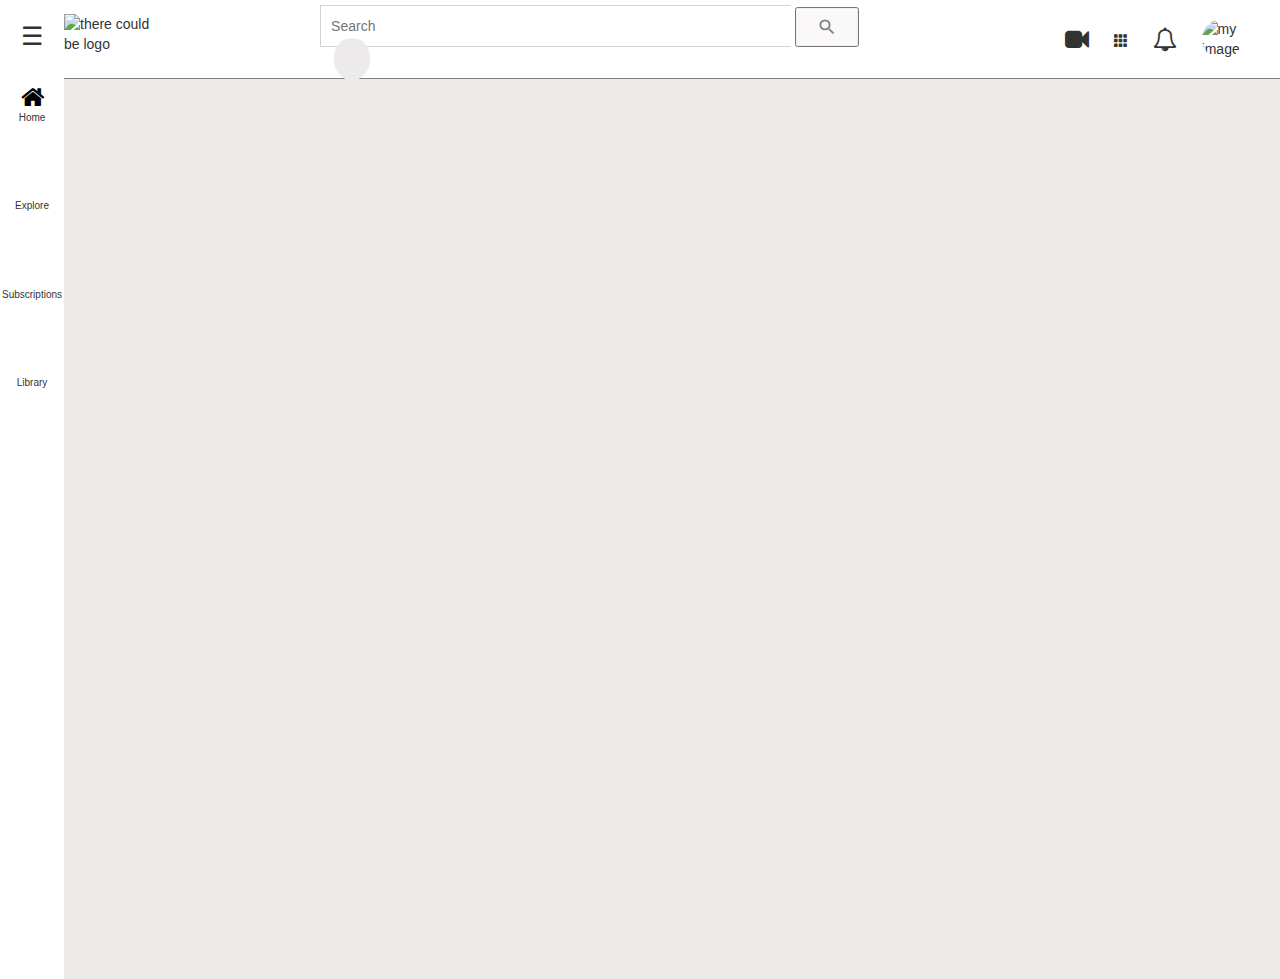
==== index.html @ b930de97 "Add files via upload" ====
<!DOCTYPE html>
<html lang="en">
<head>
    <meta charset="UTF-8">
    <meta http-equiv="X-UA-Compatible" content="IE=edge">
    <meta name="viewport" content="width=device-width, initial-scale=1.0">
    <title>Document</title>
    <link rel="stylesheet" href="https://cdnjs.cloudflare.com/ajax/libs/font-awesome/5.15.2/css/all.min.css" integrity="sha512-HK5fgLBL+xu6dm/Ii3z4xhlSUyZgTT9tuc/hSrtw6uzJOvgRr2a9jyxxT1ely+B+xFAmJKVSTbpM/CuL7qxO8w==" crossorigin="anonymous" />
   <link rel="stylesheet" href="https://cdnjs.cloudflare.com/ajax/libs/font-awesome/4.7.0/css/font-awesome.min.css">
   <link rel="stylesheet" href="https://maxcdn.bootstrapcdn.com/bootstrap/3.3.7/css/bootstrap.min.css">
   <script src="https://ajax.googleapis.com/ajax/libs/jquery/3.2.1/jquery.min.js"></script>
   <script src="https://maxcdn.bootstrapcdn.com/bootstrap/3.3.7/js/bootstrap.min.js"></script>
   <link href="https://fonts.googleapis.com/icon?family=Material+Icons" rel="stylesheet">
    <style>
        * {
            margin:0px;
            padding:0px;
            box-sizing: border-box;
        }
        a {
            text-decoration: none;
            color:black;
        }

        #nav {
            display:flex;
            justify-content: space-between;
            align-items: center;
            padding:5px 3% 5px 5%;
            border-bottom: 1px solid grey;
        }
        .logo-box {
            width:100px;
            height:60px;
            display: flex;
            align-items: center;
            justify-content: space-between;
        }
     
        .logo-box img {
            width:100%;
            height:50px;
        }
        .search-box {
            width:50%;

        }
        .search-box input {
            width:80%;
            padding:10px;
            border:1px solid grey;
            border:0.5px solid lightgray;
            border-right: none;
        }
        #mike{
            background-color: #eceaea;
            margin-left: 14px;
            padding:11px;
            border-radius: 48%;
            vertical-align: center;
        }
        .icon-box {
            width:15%;
            display: flex;
            justify-content: space-between;
            align-items: center;
        }
        .icon-box img {
            width:40px;
            height:40px;
            border-radius: 50%;
        }



        #side-nav {
            position: absolute;
            width:5%;
            /* border:1px solid red; */
            height:100%;
            background-color: white;
            display: flex;
            flex-direction: column;
            align-items: center;
            padding:5px;
        }
        #side-nav p {
            font-size: 10px;
        }
        #side-nav a {
            margin-top: 30px;
        }
        #horiline {
            background-color: white;
            font-size: 25px;
            border:none;
            margin-top: 14px;
        }


        #side-div {
            display:none;
            border: 1px solid rgb(224, 221, 221);
            width:15%;
            position:fixed;
            background-color: white;
            top:70px;
            padding:5px;
            height:100%;
        }
        #side-div a {
            margin:2px 24px;
        }
    

        #popular-videos {
            background-color: #ece9e9;
            width:95%;
            display: grid;
            padding:1.5%;
            grid-template-columns: repeat(4,24.1%);
            grid-gap:1.5%;
            margin-left: 5%;
            height:100vh;
        }
    </style>
</head>
<body>

    <div id="side-nav">
        
        <button class="w3-button w3-teal w3-xlarge" onclick="dikhaobar()" id="horiline">☰</button>
        <a href="index.html"><i class="fa fa-home" style="font-size: 25px;"></i></a>
        <p>Home</p>
        <a href="#"></a><i style='font-size:24px' class='fab'>&#xf39f;</i></a>
        <p>Explore</p>
       <a href="#"><i style='font-size:24px' class='fas'>&#xf65e;</i></a>
       <p>Subscriptions</p>
       <a href="#"><i style='font-size:24px' class='fas'>&#xf65e;</i></a>
       <p>Library</p>
    </div>
<!-- side div -->

    <div id="side-div">
        <span>
        <a href="index.html"><i class="fa fa-home" style="font-size: 25px;"></i></a>
        <span>Home</span> </span> <br> <br>

        <span>
        <a href="#"><i class="material-icons">&#xe87a;</i></a>
        <span>Explore</span> </span> <br> <br>

        <span>
        <a href="#"><i style='font-size:24px' class='fas'>&#xf65e;</i></a>
        <span>Subscriptions</span> </span><br> 
        <hr>
        
        <span>
            <a href="#"><i class="material-icons">&#xe889;</i></a>
            <span>History</span>
        </span> <br><br>

        <span>
            <a href="#"><i style='font-size:22px' class='far'>&#xf302;</i></a>
            <span>Your videos</span>
        </span><br><br>

        <span>
            <a href="#"><i style='font-size:24px' class='fas'>&#xf2f2;</i></a>
            <span>Watch Later</span>
        </span><br><br>

        <span>
            <a href="#"><i style='font-size:24px' class='far'>&#xf164;</i></a>
            <span>Liked videos</span>
        </span><br><br>

        <span>
            <a href="#"><i style='font-size:24px' class='fas'>&#xf519;</i></a>
            <span>Mix-Adda247</span>
        </span><br>

        <hr>


    </div>

<!-- side div end -->


    <nav id="nav">
        <div class="logo-box">
            
            <img src="https://www.bing.com/th?id=AMMS_61666e9ecf8ab8627d000fd91fee1452&w=188&h=132&c=7&o=6&oif=webp&pid=SANGAM" alt="there could be logo">
            
        </div>
        <div class="search-box">
            <input type="text" placeholder="Search" id="search" style="margin-right: 0px;">
            
            <button class="search_btn" onclick="showResult()" style="margin-left: 0px;"><i class="material-icons" style="width:60px;font-size: 20px;color:grey;margin:0px;padding: 8px;vertical-align:middle;background-color: rgb(250, 248, 248);">&#xe8b6;</i></button>
            <i style='font-size:18px;'  class='fas' id="mike">&#xf130;</i>
        </div>

        <div class="icon-box">
            <i style="font-size:24px" class="fa">&#xf03d;</i>
            <span class="glyphicon">&#xe011;</span>
            <i style="font-size:24px" class="fa">&#xf0a2;</i>
            <img src="C:\Users\Ankit Mishra\Downloads\WhatsApp Image 2021-10-10 at 4.29.25 PM.jpeg" alt="my image">
        </div>
    </nav>
    <div id="popular-videos"></div>
</body>
</html>

<script>

// https://youtube.googleapis.com/youtube/v3/videos?part=snippet%2CcontentDetails%2Cstatistics&chart=mostPopular&maxResults=20&regionCode=US&key=[YOUR_API_KEY]
   
let popular_videos = document.getElementById("popular-videos")

async function showpopular() {

    let res = await fetch(`https://youtube.googleapis.com/youtube/v3/videos?part=snippet%2CcontentDetails%2Cstatistics&chart=mostPopular&maxResults=1&regionCode=US&key=AIzaSyCrwp3vBIsFwdzpe3ZirxNViqzTahcvA54`)
    let data = await res.json()
    let videoid = data.items
    appendVideos(videoid)


}

 showpopular()


function appendVideos(videos) {
    popular_videos.innerHTML = null
    videos.forEach(function({ id, snippet:{ title } }){
        
        let maindiv = document.createElement("div")
        let div = document.createElement("div")
        div.innerHTML = `<iframe width="100%" height="200" src="https://www.youtube.com/embed/${id}" title="YouTube video player" frameborder="0" allow="accelerometer; autoplay; clipboard-write; encrypted-media; gyroscope; picture-in-picture" allowfullscreen></iframe>`
        maindiv.append(div,title)
        popular_videos.append(maindiv)
    })
}



if(localStorage.getItem("youtubeinput") === null) {
    localStorage.setItem("youtubeinput" , JSON.stringify([]))
}

function showResult() {
    let search = document.getElementById("search").value

    let store = JSON.parse(localStorage.getItem("youtubeinput"))
    if(search !== "") {
    store.push(search)
    }

    localStorage.setItem("youtubeinput" , JSON.stringify(store))
}

function dikhaobar() {

    let side_div = document.getElementById("side-div")

    side_div.style.display = "block"

    let videos = document.getElementById("popular-videos")

    videos.style.width="85%"
    videos.style.marginLeft = "15%"
}

let side_div = document.getElementById("side-div")
side_div.addEventListener("click", hidediv)

function hidediv() {
    side_div.style.display = "none"

    let videos = document.getElementById("popular-videos")


    videos.style.width="95%"
    videos.style.marginLeft = "5%"
}

</script>
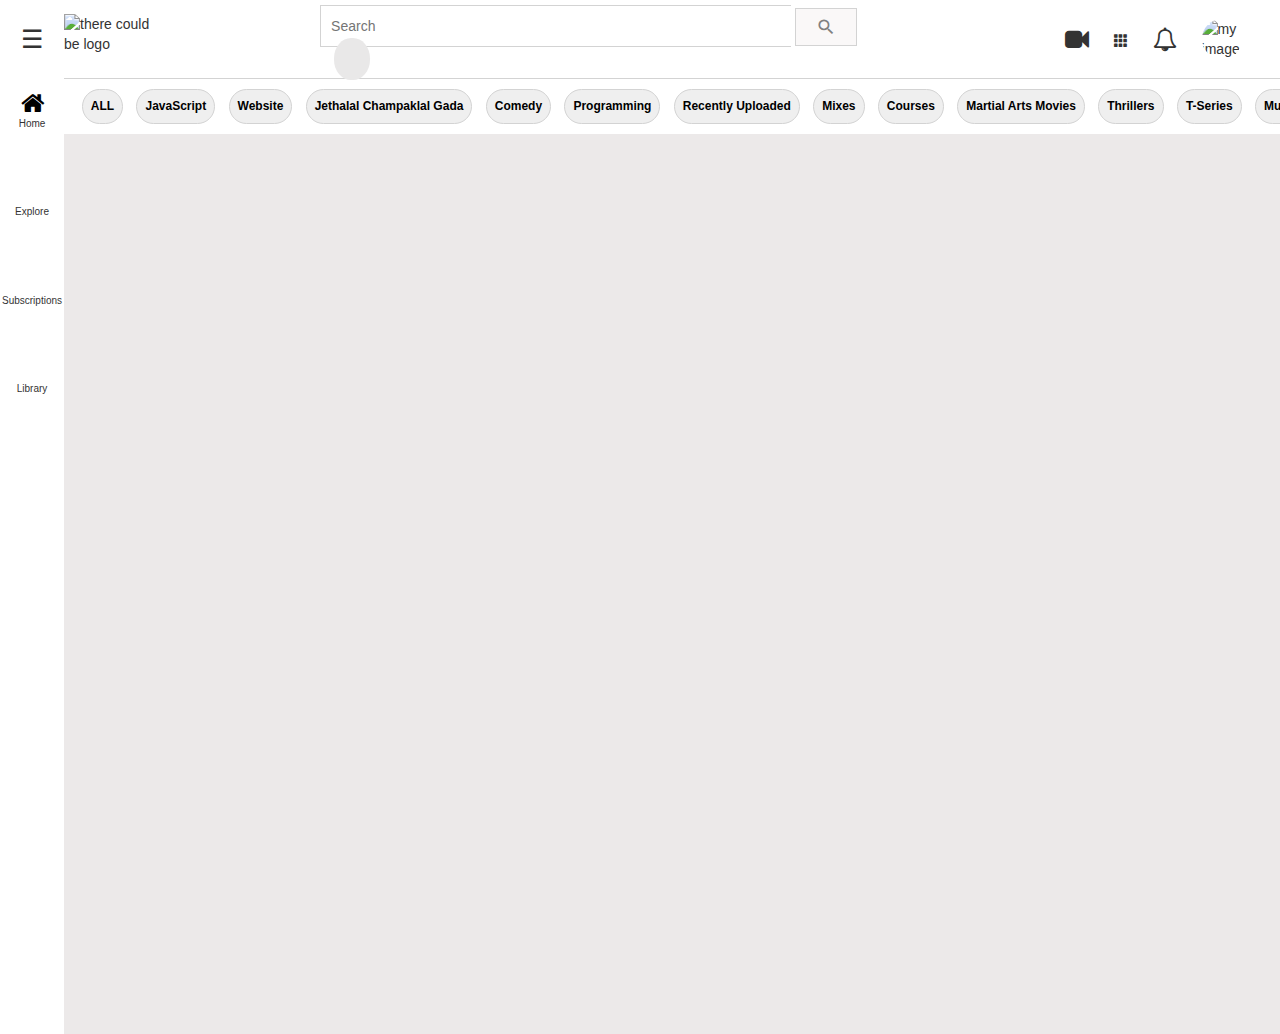
==== commit ebf1f819: "Add files via upload" ====
--- a/index.html
+++ b/index.html
@@ -4,7 +4,7 @@
     <meta charset="UTF-8">
     <meta http-equiv="X-UA-Compatible" content="IE=edge">
     <meta name="viewport" content="width=device-width, initial-scale=1.0">
-    <title>Document</title>
+    <title>Home - YouTube</title>
     <link rel="stylesheet" href="https://cdnjs.cloudflare.com/ajax/libs/font-awesome/5.15.2/css/all.min.css" integrity="sha512-HK5fgLBL+xu6dm/Ii3z4xhlSUyZgTT9tuc/hSrtw6uzJOvgRr2a9jyxxT1ely+B+xFAmJKVSTbpM/CuL7qxO8w==" crossorigin="anonymous" />
    <link rel="stylesheet" href="https://cdnjs.cloudflare.com/ajax/libs/font-awesome/4.7.0/css/font-awesome.min.css">
    <link rel="stylesheet" href="https://maxcdn.bootstrapcdn.com/bootstrap/3.3.7/css/bootstrap.min.css">
@@ -12,6 +12,12 @@
    <script src="https://maxcdn.bootstrapcdn.com/bootstrap/3.3.7/js/bootstrap.min.js"></script>
    <link href="https://fonts.googleapis.com/icon?family=Material+Icons" rel="stylesheet">
     <style>
+        html {
+            scroll-behavior: smooth;
+        }
+        /* body{
+            height:100%;
+        } */
         * {
             margin:0px;
             padding:0px;
@@ -27,7 +33,7 @@
             justify-content: space-between;
             align-items: center;
             padding:5px 3% 5px 5%;
-            border-bottom: 1px solid grey;
+            border-bottom: 1px solid lightgray;
         }
         .logo-box {
             width:100px;
@@ -52,8 +58,11 @@
             border:0.5px solid lightgray;
             border-right: none;
         }
+        .search_btn {
+            border:1px solid lightgray
+        }
         #mike{
-            background-color: #eceaea;
+            background-color:rgb(233, 232, 232);
             margin-left: 14px;
             padding:11px;
             border-radius: 48%;
@@ -90,11 +99,17 @@
         #side-nav a {
             margin-top: 30px;
         }
+     
         #horiline {
             background-color: white;
             font-size: 25px;
             border:none;
             margin-top: 14px;
+            border-radius: 50%;
+            padding:3px 6px;
+        }
+        #horiline:hover {
+            background-color: lightgray;
         }
 
 
@@ -102,17 +117,57 @@
             display:none;
             border: 1px solid rgb(224, 221, 221);
             width:15%;
-            position:fixed;
+            position:absolute;
             background-color: white;
             top:70px;
-            padding:5px;
             height:100%;
         }
+        #side-div > span {
+            display:flex;
+            align-items: center;
+            margin:0px;
+            padding: 7px;
+        }
+        #side-div > span:hover {
+            background-color: rgba(0, 0,0, 0.1);
+        }
         #side-div a {
-            margin:2px 24px;
+            margin:1px 24px;
+        }
+        .mysubs_img {
+            width:30px;
+            height:30px;
+            border-radius: 50%;
+        }
+        .subsribed {
+            margin-top: 30px;
         }
     
-
+        #link-box {
+            padding:10px 10px 10px 6%;
+            overflow: auto;
+            white-space: nowrap;
+
+            font-weight: bold;
+            font-size: 12px;
+            scroll-behavior: smooth;
+        }
+        #link-box button {
+            padding:8px;
+            margin:0px 5px;
+            border-radius: 20px;
+            border:1px solid lightgray;
+        }
+        #link-box::-webkit-scrollbar {
+            display:none;
+        }
+        #link-box button:hover {
+            background-color: rgba(0, 0,0, 0.1);
+        }
+        #link-box button.active {
+            background: black;
+            color:white;
+        }
         #popular-videos {
             background-color: #ece9e9;
             width:95%;
@@ -122,6 +177,29 @@
             grid-gap:1.5%;
             margin-left: 5%;
             height:100vh;
+        }
+
+        #recentSearch {
+            background-color: white;
+            color:black;
+            border:1px solid grey;
+            position: fixed;
+            width:550px;
+            top:55px;
+            left:24.5%;
+            height:350px;
+            display: none;
+        }
+        #recentSearch > p {
+            margin:20px;
+        }
+
+        /* channel icon */
+        #channelimg {
+            border-radius: 50%;
+            margin-right: 15px;
+            width:45px;
+            height: 45px;
         }
     </style>
 </head>
@@ -144,44 +222,88 @@
     <div id="side-div">
         <span>
         <a href="index.html"><i class="fa fa-home" style="font-size: 25px;"></i></a>
-        <span>Home</span> </span> <br> <br>
+        <span>Home</span> </span> 
 
         <span>
         <a href="#"><i class="material-icons">&#xe87a;</i></a>
-        <span>Explore</span> </span> <br> <br>
+        <span>Explore</span> </span> 
 
         <span>
         <a href="#"><i style='font-size:24px' class='fas'>&#xf65e;</i></a>
-        <span>Subscriptions</span> </span><br> 
+        <span>Subscriptions</span> </span>
         <hr>
         
         <span>
             <a href="#"><i class="material-icons">&#xe889;</i></a>
             <span>History</span>
-        </span> <br><br>
+        </span> 
 
         <span>
             <a href="#"><i style='font-size:22px' class='far'>&#xf302;</i></a>
             <span>Your videos</span>
-        </span><br><br>
+        </span>
 
         <span>
             <a href="#"><i style='font-size:24px' class='fas'>&#xf2f2;</i></a>
             <span>Watch Later</span>
-        </span><br><br>
+        </span>
 
         <span>
             <a href="#"><i style='font-size:24px' class='far'>&#xf164;</i></a>
             <span>Liked videos</span>
-        </span><br><br>
+        </span>
 
         <span>
             <a href="#"><i style='font-size:24px' class='fas'>&#xf519;</i></a>
             <span>Mix-Adda247</span>
-        </span><br>
+        </span>
 
         <hr>
 
+        <p style="font-weight: bold;color: grey;margin-left: 25px;">SUBSCRIPTIONS</p>
+
+        <span >
+        <a href="https://www.youtube.com/c/indiatoday" style="text-decoration: none; color:black" class="subsribed">
+            <img src="https://yt3.ggpht.com/ytc/AKedOLSt-tHE1CSHmihgq351JIiXq9-hdITBE4EYNGi2HQ=s88-c-k-c0x00ffffff-no-rj" alt="" class="mysubs_img">
+            <span style="margin-left: 20px;">India Today</span>
+        </a>
+        </span>
+        <span>
+        <a href="https://www.youtube.com/channel/UCk1ABHcE89lH5QAr_ZWd44w" style="text-decoration: none; color:black" class="subsribed">
+            <img src="https://yt3.ggpht.com/72lhThxFlRL7jGzrL3Qr8a5sgbqD-7WLsP6yWVYJhQJgmKj42R8HszsRMX6pncBvtcckZRpqHpo=s88-c-k-c0x00ffffff-no-rj" alt="" class="mysubs_img">
+            <span style="margin-left: 20px;">AKM Ideas</span>
+        </a>
+        </span>
+        <span>
+        <a href="https://www.youtube.com/c/EntrepreneurIndiaTV" style="text-decoration: none; color:black" class="subsribed">
+            <img src="https://yt3.ggpht.com/ytc/AKedOLRQLmhD2GnrvvbAMnEVG_V6cTPCxu_KrV-_B681gQ=s88-c-k-c0x00ffffff-no-rj" alt="" class="mysubs_img">
+            <span style="margin-left: 20px;">Entrepreneur</span>
+        </a>
+        </span>
+        <span>
+        <a href="https://www.youtube.com/c/LetsCrackGATEESEME" style="text-decoration: none; color:black" class="subsribed">
+            <img src="https://yt3.ggpht.com/ytc/AKedOLSt-tHE1CSHmihgq351JIiXq9-hdITBE4EYNGi2HQ=s88-c-k-c0x00ffffff-no-rj" alt="" class="mysubs_img">
+            <span style="margin-left: 20px;">LetsCrack</span>
+        </a>
+        </span>
+        <span>
+        <a href="https://www.youtube.com/c/SwanandKadam" style="text-decoration: none; color:black" class="subsribed">
+            <img src="https://yt3.ggpht.com/ytc/AKedOLRzCMe2SgPRi0ORApBYSHiTLXbv41h-iPFwgLKvW38=s88-c-k-c0x00ffffff-no-rj" alt="" class="mysubs_img">
+            <span style="margin-left: 20px;">Swanand Kadam</span>
+        </a>
+        </span>
+        <span>
+        <a href="https://www.youtube.com/aashiqui2" style="text-decoration: none; color:black" class="subsribed">
+            <img src="https://yt3.ggpht.com/ytc/AKedOLRDP1pDVWDoOU-AIR1vZdgWuEZCwH_4VleCz__65g8=s88-c-k-c0x00ffffff-no-rj" alt="" class="mysubs_img">
+            <span style="margin-left: 20px;">T-Series </span>
+        </a>
+        </span>
+        <span>
+        <a href="https://www.youtube.com/c/BBKiVines" style="text-decoration: none; color:black" class="subsribed">
+            <img src="https://yt3.ggpht.com/ytc/AKedOLSJEH6QDhvuPpPuSsXTXcUuEE9YCXo6x5W28pvdCQ=s88-c-k-c0x00ffffff-no-rj" alt="" class="mysubs_img">
+            <span style="margin-left: 20px;">BB Ki Vines </span>
+        </a>
+        </span>
 
     </div>
 
@@ -195,9 +317,15 @@
             
         </div>
         <div class="search-box">
-            <input type="text" placeholder="Search" id="search" style="margin-right: 0px;">
+            <input type="text" placeholder="Search" id="search" style="margin-right: 0px;"  onkeyup="showrecent()">
             
-            <button class="search_btn" onclick="showResult()" style="margin-left: 0px;"><i class="material-icons" style="width:60px;font-size: 20px;color:grey;margin:0px;padding: 8px;vertical-align:middle;background-color: rgb(250, 248, 248);">&#xe8b6;</i></button>
+          
+            <button class="search_btn" onclick="showResult()"  style="margin-left: 0px;"><i class="material-icons" style="width:60px;font-size: 20px;color:grey;margin:0px;padding: 8px;vertical-align:middle;background-color: rgb(250, 248, 248);">&#xe8b6;</i></button>
+          
+          <div id="recentSearch">
+
+          </div>
+          
             <i style='font-size:18px;'  class='fas' id="mike">&#xf130;</i>
         </div>
 
@@ -208,6 +336,31 @@
             <img src="C:\Users\Ankit Mishra\Downloads\WhatsApp Image 2021-10-10 at 4.29.25 PM.jpeg" alt="my image">
         </div>
     </nav>
+
+    <div id="link-box">
+        <a href="index.html"><button>ALL</button></a>
+        <a href="/"><button>JavaScript</button></a>
+        <a href="/"><button>Website</button></a>
+        <a href="/"><button>Jethalal Champaklal Gada</button></a>
+        <a href="/"><button>Comedy</button></a>
+        <a href="/"><button>Programming</button></a>
+        <a href="/"><button>Recently Uploaded</button></a>
+        <a href="/"><button>Mixes</button></a>
+        <a href="/"><button>Courses</button></a>
+        <a href="/"><button>Martial Arts Movies</button></a>
+        <a href="/"><button>Thrillers</button></a>
+        <a href="/"><button>T-Series</button></a>
+        <a href="/"><button>Music</button></a>
+        <a href="/"><button>Bollywood Music</button></a>
+        <a href="/"><button>Science Fiction</button></a>
+        <a href="/"><button>General Knowledge</button></a>
+        <a href="/"><button>Live</button></a>
+        <a href="/"><button>MASAI SCHOOL</button></a>
+        <a href="/"><button>News</button></a>
+        <a href="/"><button>IPL</button></a>
+        <a href="/"><button>New to you</button></a>
+    </div>
+
     <div id="popular-videos"></div>
 </body>
 </html>
@@ -220,27 +373,84 @@
 
 async function showpopular() {
 
-    let res = await fetch(`https://youtube.googleapis.com/youtube/v3/videos?part=snippet%2CcontentDetails%2Cstatistics&chart=mostPopular&maxResults=1&regionCode=US&key=AIzaSyCrwp3vBIsFwdzpe3ZirxNViqzTahcvA54`)
+    let res = await fetch(`https://youtube.googleapis.com/youtube/v3/videos?part=snippet%2CcontentDetails%2Cstatistics&chart=mostPopular&maxResults=1&regionCode=IN&key=AIzaSyCrwp3vBIsFwdzpe3ZirxNViqzTahcvA54`)
     let data = await res.json()
     let videoid = data.items
-    appendVideos(videoid)
+    videoid.forEach((icon) => {
+        getChanelicon(icon)
+    })
+    
+    console.log(videoid)
+   // appendVideos(videoid)
 
 
 }
 
+ 
+
+ function getChanelicon(icon) {
+    fetch(`https://www.googleapis.com/youtube/v3/channels?` + new URLSearchParams ({
+        key: "AIzaSyCrwp3vBIsFwdzpe3ZirxNViqzTahcvA54",
+        part: "snippet",
+        id: icon.snippet.channelId
+    }))
+
+    .then(res => res.json())
+    
+    .then (data => {
+        icon.channelThumbnail = data.items[0].snippet.thumbnails.default.url;
+        // console.log(icon.channelThumbnail)
+         console.log(icon)
+       appendVideos(icon)
+    })
+    .catch(function(err){
+        console.log(err)
+    })
+
+ }
+
  showpopular()
 
-
-function appendVideos(videos) {
-    popular_videos.innerHTML = null
-    videos.forEach(function({ id, snippet:{ title } }){
+function appendVideos({ channelThumbnail,id, snippet:{ title,channelTitle ,publishedAt}, statistics:{viewCount}}) {
+  //  popular_videos.innerHTML = null
+    //console.log(videos)
+    // videos.forEach(function({ channelThumbnail,id, snippet:{ title,channelTitle }}){
         
         let maindiv = document.createElement("div")
+        let Title = document.createElement("p")
+        Title.textContent = title
+        let ChannelName = document.createElement("p")
+        ChannelName.style.color = "grey"
+        ChannelName.style.marginBottom = "2px"
+        ChannelName.textContent = channelTitle
+
+        let publish = new Date(publishedAt)
+
+
+        let views = document.createElement("p")
+        views.style.color = "grey"
+        views.style.marginTop = "2px"
+        views.innerHTML = viewCount + " views " + ";" + publish.getMonth() + "/" + publish.getFullYear()
+
+        let img = document.createElement("img")
+        img.setAttribute("id" , "channelimg")
+
+        img.src= channelThumbnail
+
+        let text_div = document.createElement("div")
+        text_div.append(Title,ChannelName,views)
+
+        let img_text = document.createElement("div")
+        img_text.style.display="flex"
+
+        img_text.append(img,text_div)
+
         let div = document.createElement("div")
         div.innerHTML = `<iframe width="100%" height="200" src="https://www.youtube.com/embed/${id}" title="YouTube video player" frameborder="0" allow="accelerometer; autoplay; clipboard-write; encrypted-media; gyroscope; picture-in-picture" allowfullscreen></iframe>`
-        maindiv.append(div,title)
+      
+        maindiv.append(div,img_text)
         popular_videos.append(maindiv)
-    })
+    //})
 }
 
 
@@ -258,10 +468,52 @@
     }
 
     localStorage.setItem("youtubeinput" , JSON.stringify(store))
+    setTimeout(()=> {
+        window.location.href = "searchResult.html"
+    },2000)
+
+
+
+   
 }
 
+let recent =  document.getElementById("recentSearch")
+
+function showrecent() {
+    recent.style.display = "block"
+   
+   recent.innerHTML = null
+
+   let store = JSON.parse(localStorage.getItem("youtubeinput"))
+ 
+    let p1 = document.createElement("p")
+    p1.textContent = store[store.length-1]
+    let p2 = document.createElement("p")
+    p2.textContent = store[store.length-2]
+    let p3 = document.createElement("p")
+    p3.textContent = store[store.length-3]
+    let p4 = document.createElement("p")
+    p4.textContent = store[store.length-4]
+    let p5 = document.createElement("p")
+    p5.textContent = store[store.length-5]
+
+   recent.append(p1,p2,p3,p4,p5)
+
+   localStorage.setItem("youtubeinput" , JSON.stringify(store))
+}
+
+//let recent =  document.getElementById("recentSearch")
+   recent.addEventListener("click" , hiderecent)
+ function hiderecent() {
+     recent.style.display = "none"
+ }
+
+
+ let flag = true;
+
 function dikhaobar() {
 
+    if(flag == true) {
     let side_div = document.getElementById("side-div")
 
     side_div.style.display = "block"
@@ -270,19 +522,32 @@
 
     videos.style.width="85%"
     videos.style.marginLeft = "15%"
-}
-
-let side_div = document.getElementById("side-div")
-side_div.addEventListener("click", hidediv)
-
-function hidediv() {
+    flag = false
+    }else {
+    
+    let side_div = document.getElementById("side-div")
     side_div.style.display = "none"
-
     let videos = document.getElementById("popular-videos")
 
 
     videos.style.width="95%"
     videos.style.marginLeft = "5%"
+    flag = true
+    }
 }
+ 
+
+// let side_div = document.getElementById("side-div")
+// side_div.addEventListener("click", hidediv)
+
+// function hidediv() {
+//     side_div.style.display = "none"
+
+//     let videos = document.getElementById("popular-videos")
+
+
+//     videos.style.width="95%"
+//     videos.style.marginLeft = "5%"
+// }
 
 </script>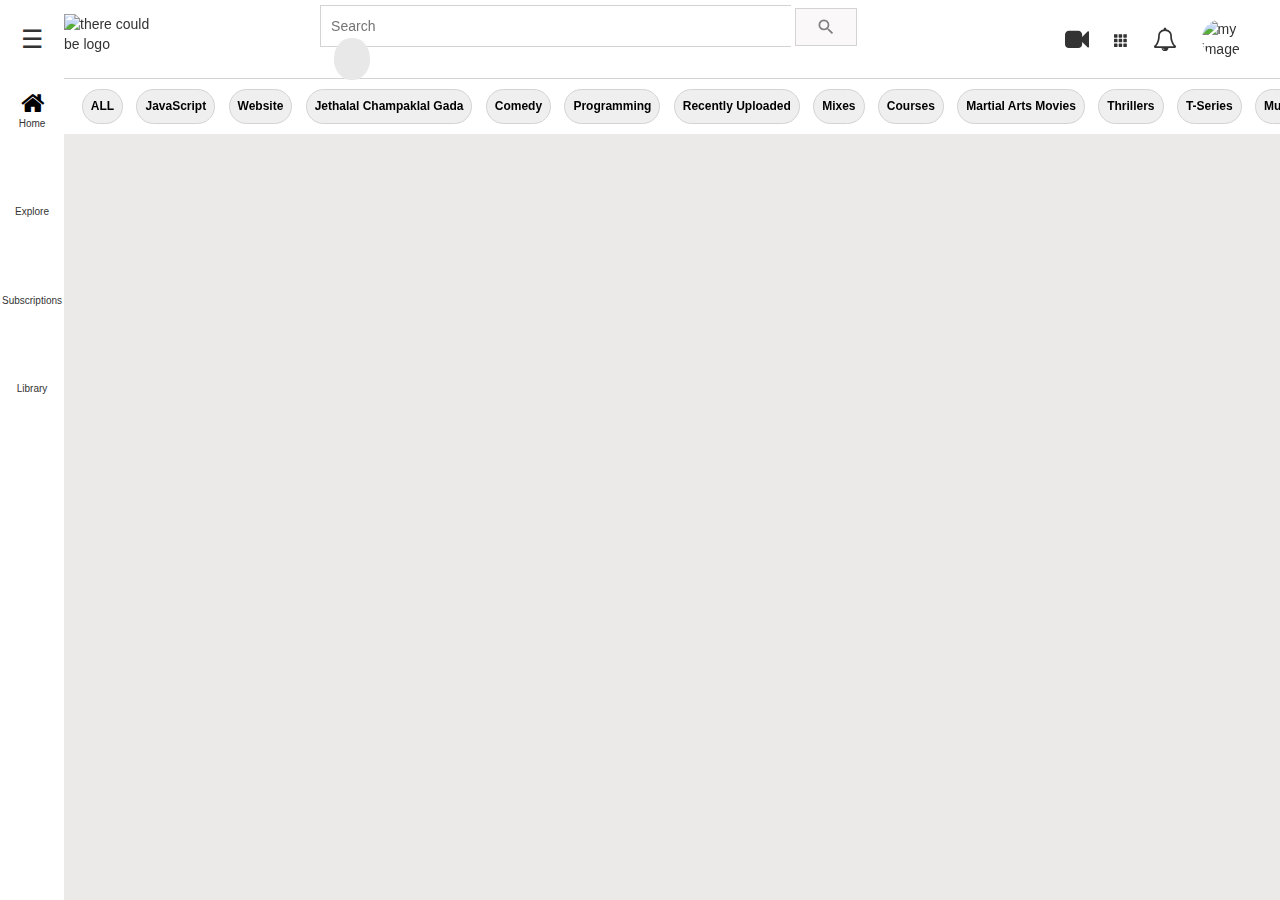
==== commit 7d4a3b02: "Add files via upload" ====
--- a/index.html
+++ b/index.html
@@ -13,11 +13,12 @@
    <link href="https://fonts.googleapis.com/icon?family=Material+Icons" rel="stylesheet">
     <style>
         html {
-            scroll-behavior: smooth;
-        }
-        /* body{
-            height:100%;
-        } */
+            scroll-behavior: smooth
+        }
+        body{
+        
+            background-color: #ece9e9;
+        }
         * {
             margin:0px;
             padding:0px;
@@ -34,6 +35,7 @@
             align-items: center;
             padding:5px 3% 5px 5%;
             border-bottom: 1px solid lightgray;
+            background-color: white;
         }
         .logo-box {
             width:100px;
@@ -120,7 +122,8 @@
             position:absolute;
             background-color: white;
             top:70px;
-            height:100%;
+            height:1600px;
+            
         }
         #side-div > span {
             display:flex;
@@ -147,7 +150,7 @@
             padding:10px 10px 10px 6%;
             overflow: auto;
             white-space: nowrap;
-
+            background-color: white;
             font-weight: bold;
             font-size: 12px;
             scroll-behavior: smooth;
@@ -176,7 +179,7 @@
             grid-template-columns: repeat(4,24.1%);
             grid-gap:1.5%;
             margin-left: 5%;
-            height:100vh;
+            height:100%;
         }
 
         #recentSearch {
@@ -298,13 +301,57 @@
             <span style="margin-left: 20px;">T-Series </span>
         </a>
         </span>
-        <span>
-        <a href="https://www.youtube.com/c/BBKiVines" style="text-decoration: none; color:black" class="subsribed">
-            <img src="https://yt3.ggpht.com/ytc/AKedOLSJEH6QDhvuPpPuSsXTXcUuEE9YCXo6x5W28pvdCQ=s88-c-k-c0x00ffffff-no-rj" alt="" class="mysubs_img">
-            <span style="margin-left: 20px;">BB Ki Vines </span>
-        </a>
-        </span>
-
+        <hr>
+        <p style="font-weight: bold;color: grey;margin-left: 25px;">MORE FROM YOUTUBE</p>
+        <span>
+            <a href="index.html"><i style="font-size:24px" class="fa">&#xf16a;</i></a>
+            <span>YouTube Premium</span>
+        </span>
+         <span>
+            <a href="/"><i class="material-icons">&#xe54d;</i></a>
+            <span>Movies</span>
+        </span>
+        
+        <span>
+            <a href="/"><i style='font-size:24px' class='fas'>&#xf11b;</i></a>
+            <span>Gaming</span>
+        </span>
+        
+        <span>
+            <a href="/"><i class="material-icons">&#xe639;</i></a>
+            <span>Live</span>
+        </span>
+        
+        <span>
+            <a href="/"><i style='font-size:24px' class='fab'>&#xf396;</i></a>
+                <span>Fashion</span>
+        </span>
+        
+        <span>
+            <a href="/"><i style='font-size:24px' class='far'>&#xf0eb;</i></a>
+            <span>Learning</span>
+        </span>
+        <span>
+            <a href="/"><i style='font-size:24px' class='fas'>&#xf5ab;</i></a>
+            <span>Sports</span>
+        </span>
+         <span>
+            <a href="/"><i class="material-icons">&#xe8b8;</i></a>
+            <span>Setting</span>
+        </span>
+        <span>
+            <a href="/"><i style="font-size:24px" class="fa">&#xf11d;</i></a>
+            <span>Report & History</span>
+        </span>
+        <span>
+            <a href="/"><i class="material-icons">&#xe8fd;</i></a>
+            <span>Send Feedback</span>
+        </span>
+        <hr>
+
+        <p style="margin:5px 10px;color:grey">About Press Copyright Contact us Creators Advertise Developers
+            Terms Privacy Policy & Safety How YouTube worksTest new features <br>
+            © 2021 Google LLC</p>
     </div>
 
 <!-- side div end -->
@@ -409,7 +456,7 @@
 
  }
 
- showpopular()
+ //showpopular()
 
 function appendVideos({ channelThumbnail,id, snippet:{ title,channelTitle ,publishedAt}, statistics:{viewCount}}) {
   //  popular_videos.innerHTML = null
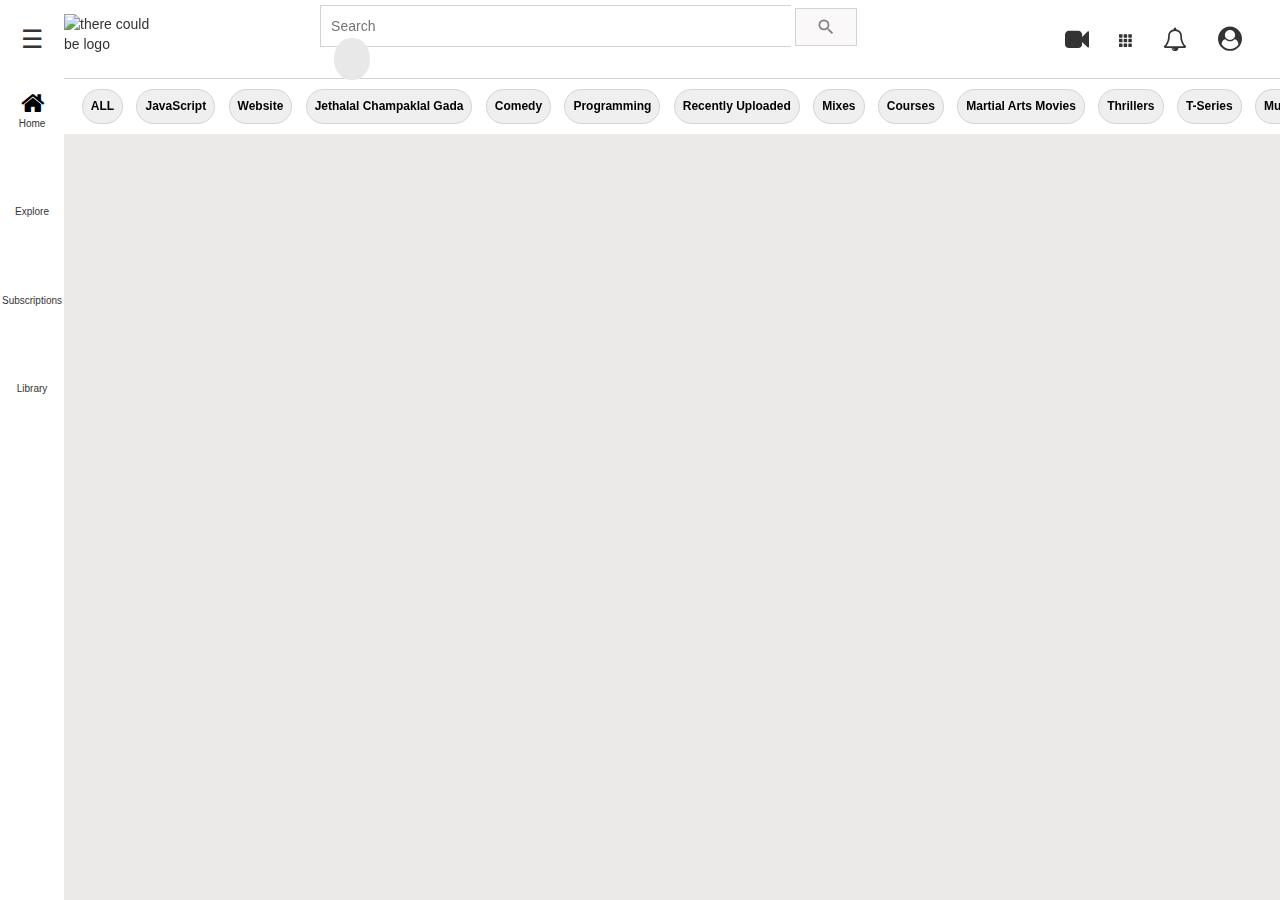
==== commit 0050a09e: "Add files via upload" ====
--- a/index.html
+++ b/index.html
@@ -204,6 +204,51 @@
             width:45px;
             height: 45px;
         }
+        #profile-pic {
+            display:none;
+        } 
+        #profile-btn {
+            border:none;
+            background-color: white;
+        }
+        #profile-div {
+        
+            width:15%;
+            height:500px;
+            position: absolute;
+            background-color: white;
+            right:5%;
+            top:1%;
+            border:1px solid lightgray;
+            padding: 20px 10px;
+            
+        }
+        #profile-div input {
+            width:100%;
+            margin-top: 10px;
+            border:none;
+            border-bottom: 1px solid grey;
+        }
+        #profile-div button {
+            width:100%;
+            background-color: white;
+            border-radius: 5px;
+            padding:8px;
+            font-size: 16px;
+            margin-top: 15px;
+        }
+        #profile-div button:hover {
+            background-color: rgb(129, 2, 23);
+            color: white;
+        }
+        #profile-div {
+            display: none;
+        }
+        /* #profile-div img {
+            width:40px;
+            height:40px;
+            border-radius: 50%;
+        } */
     </style>
 </head>
 <body>
@@ -356,8 +401,9 @@
 
 <!-- side div end -->
 
-
-    <nav id="nav">
+<!-- navigation -->
+   
+<nav id="nav">
         <div class="logo-box">
             
             <img src="https://www.bing.com/th?id=AMMS_61666e9ecf8ab8627d000fd91fee1452&w=188&h=132&c=7&o=6&oif=webp&pid=SANGAM" alt="there could be logo">
@@ -380,9 +426,31 @@
             <i style="font-size:24px" class="fa">&#xf03d;</i>
             <span class="glyphicon">&#xe011;</span>
             <i style="font-size:24px" class="fa">&#xf0a2;</i>
-            <img src="C:\Users\Ankit Mishra\Downloads\WhatsApp Image 2021-10-10 at 4.29.25 PM.jpeg" alt="my image">
+            <button id="profile-btn" onclick="showProfile()"><i style="font-size:24px" class="fa">&#xf2bd;</i></button>
+            <img src="C:\Users\Ankit Mishra\Downloads\WhatsApp Image 2021-10-10 at 4.29.25 PM.jpeg" alt="my image" id="profile-pic">
         </div>
-    </nav>
+
+</nav>
+<!-- navigation end -->
+
+
+<!-- profile div -->
+
+<div id="profile-div">
+        
+    <h4 style="display: inline-block;"><u>Signup/Signin</u></h4><button onclick="hideprofile_div()" style="background-color: rgb(250, 25, 25);color: white;margin-left: 30px;width:30px;padding:5px;border-radius: 30px;">X</button>
+    <input type="text" placeholder="Username" id="user">
+    <input type="password" placeholder="password" id="pass">
+    <button onclick="login(event)">LOGIN</button>
+    <p style="text-align: center;margin-top: 20px;">Create an Account</p>
+    <a href="signup.html"><button>Signup</button></a>
+    
+    
+</div>
+
+<!-- profile-div end -->
+
+
 
     <div id="link-box">
         <a href="index.html"><button>ALL</button></a>
@@ -420,7 +488,7 @@
 
 async function showpopular() {
 
-    let res = await fetch(`https://youtube.googleapis.com/youtube/v3/videos?part=snippet%2CcontentDetails%2Cstatistics&chart=mostPopular&maxResults=1&regionCode=IN&key=AIzaSyCrwp3vBIsFwdzpe3ZirxNViqzTahcvA54`)
+    let res = await fetch(`https://youtube.googleapis.com/youtube/v3/videos?part=snippet%2CcontentDetails%2Cstatistics&chart=mostPopular&maxResults=20&regionCode=IN&key=AIzaSyCrwp3vBIsFwdzpe3ZirxNViqzTahcvA54`)
     let data = await res.json()
     let videoid = data.items
     videoid.forEach((icon) => {
@@ -456,7 +524,7 @@
 
  }
 
- //showpopular()
+ showpopular()
 
 function appendVideos({ channelThumbnail,id, snippet:{ title,channelTitle ,publishedAt}, statistics:{viewCount}}) {
   //  popular_videos.innerHTML = null
@@ -597,4 +665,93 @@
 //     videos.style.marginLeft = "5%"
 // }
 
+
+function showProfile() {
+
+    let profile_div = document.getElementById("profile-div")
+    profile_div.style.display = "block"
+
+    
+}
+
+function hideprofile_div() {
+    let profile_div = document.getElementById("profile-div")
+    profile_div.style.display = "none"
+}
+
+
+
+
+
+function login(event) {
+    event.preventDefault()
+
+    let username = document.getElementById("user")
+    let password = document.getElementById("pass")
+
+    let user_data = {
+            username:username.value,
+            password:password.value,
+    }
+
+    let data_to_send  = JSON.stringify(user_data)
+
+    fetch("https://masai-api-mocker.herokuapp.com/auth/login" , {
+
+    method:"POST",
+    body:data_to_send,
+    headers: {
+    "Content-Type" : "application/json"
+    },
+    })
+    .then((res) => {
+        return res.json()
+    })
+    .then((res) => {
+        console.log(res)
+        fetchmyData(user_data.username, res.token)
+    })
+    .catch((err) => {
+            console.log("err:", err)
+    })
+}
+
+function fetchmyData(username, token) {
+
+fetch(`https://masai-api-mocker.herokuapp.com/user/${username}` , {
+
+    headers: {
+        "Content-Type" : "application/json",
+        Authorization : `Bearer ${token}` ,
+    },
+})
+
+.then((res) => {
+
+return res.json()
+
+})
+.then((res) => {
+    successful()
+    console.log(res)
+
+})
+.catch((err) => {
+
+   console.log(err)
+})
+
+}
+
+function successful() {
+
+    let profile_btn = document.getElementById("profile-btn") 
+    profile_btn.style.display = "none"
+
+    let prof = document.getElementById("profile-pic")
+    prof.style.display = "block"
+
+ alert("LOGGED IN SUCCESSFULLY")
+}
+
 </script>